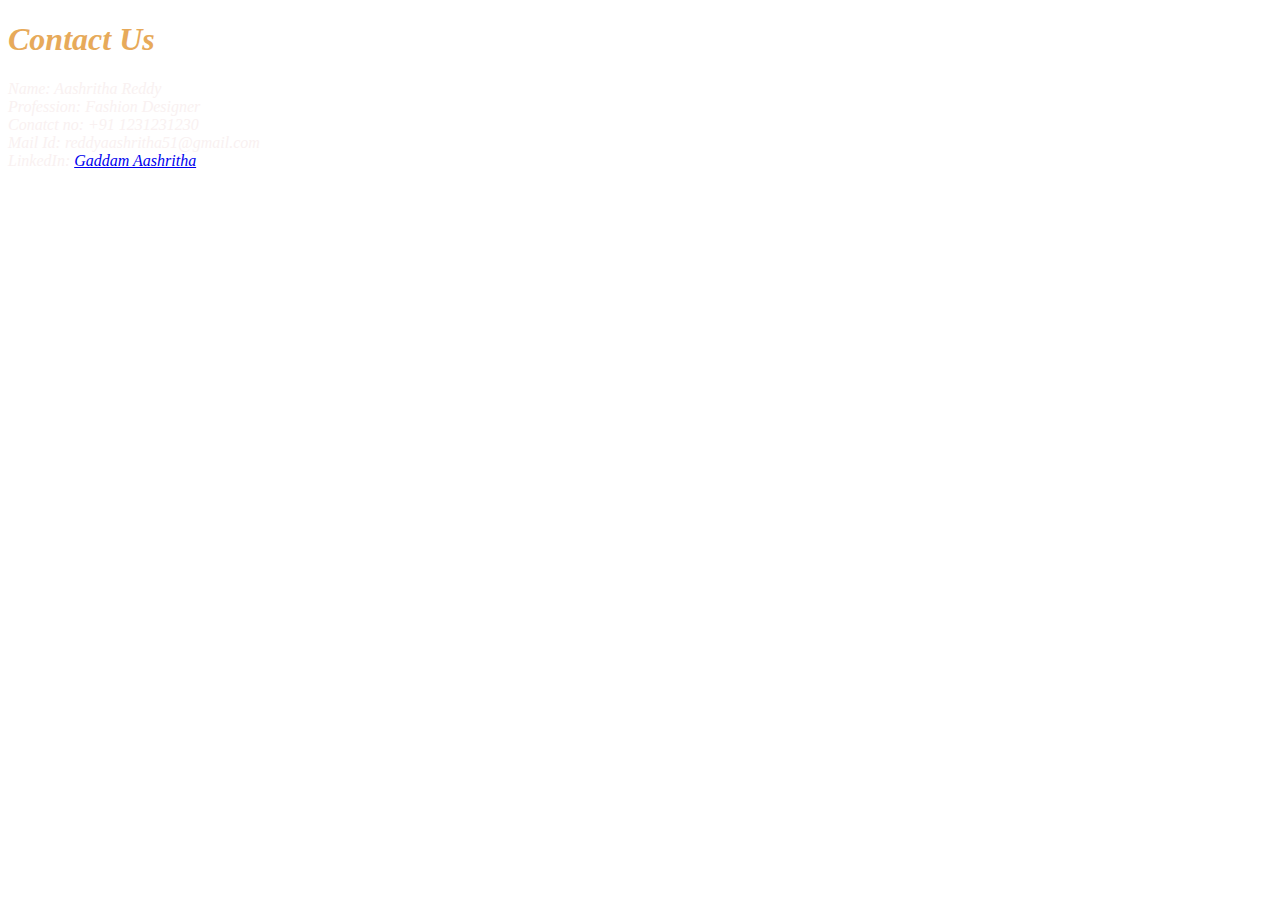
==== contact.html @ 8bb0591c "Add files via upload" ====
<!DOCTYPE html>
<html lang="en">
<head>
    <style>
        html{
            background-image: url(images/Aash.png);
        }
        h1{
            font-style: oblique;
            color:rgb(231, 170, 90);
        }
        p{
            font-style: italic;
            color: rgb(249, 241, 241);
        }
    </style>
    <meta charset="UTF-8">
    <meta name="viewport" content="width=device-width, initial-scale=1.0">
    <title>Contact us</title>
</head>
<body>
    <h1>Contact Us</h1>
    <p>Name: Aashritha Reddy<br />
       Profession: Fashion Designer<br />
       Conatct no: +91 1231231230<br />
       Mail Id: reddyaashritha51@gmail.com<br />
       LinkedIn: <a href="https://www.linkedin.com/in/aashritha-gaddam-84003b2b0/"> Gaddam Aashritha</a>
    </p>
    
</body>
</html>
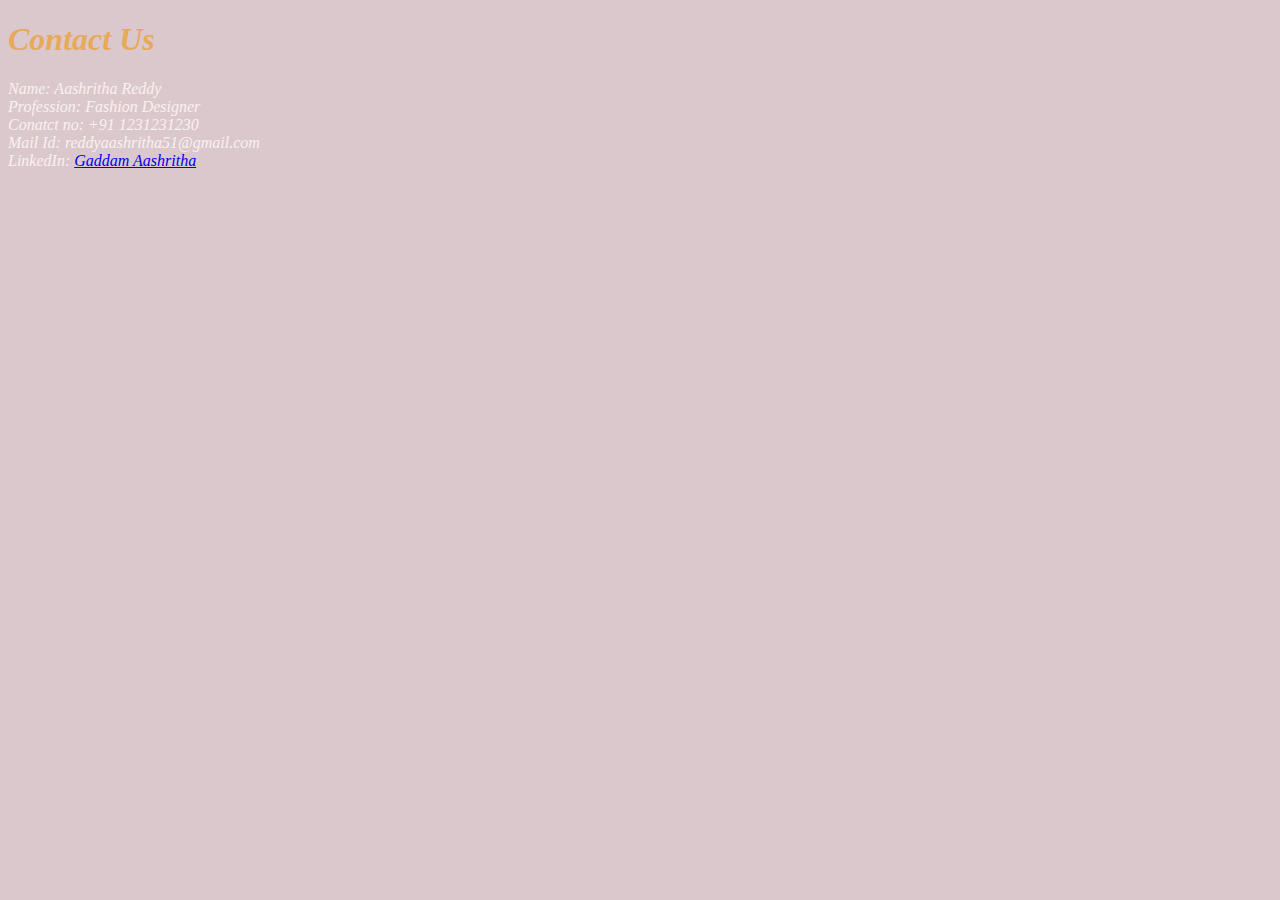
==== commit 3db78e14: "Update contact.html" ====
--- a/contact.html
+++ b/contact.html
@@ -3,7 +3,7 @@
 <head>
     <style>
         html{
-            background-image: url(images/Aash.png);
+            background-image: url(images/Home1.png);
         }
         h1{
             font-style: oblique;
@@ -28,4 +28,4 @@
     </p>
     
 </body>
-</html>+</html>
